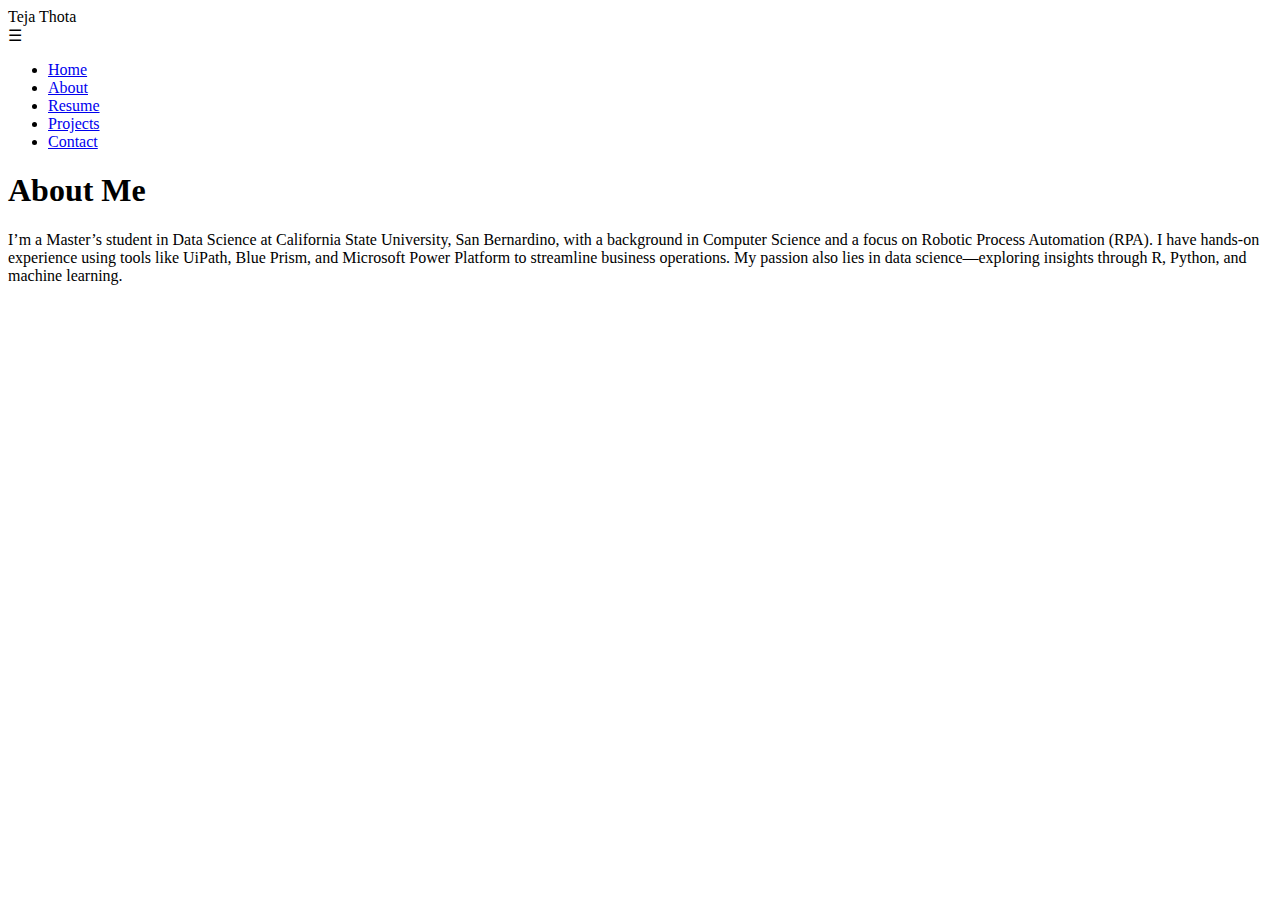
==== about.html @ ca339dbe "Add files via upload" ====
<!DOCTYPE html>
<html lang="en">
<head>
  <meta charset="UTF-8" />
  <meta name="viewport" content="width=device-width, initial-scale=1.0" />
  <title>About - Teja Thota</title>
  <link rel="stylesheet" href="assets/css/style.css" />
</head>
<body>
  <header>
    <nav class="navbar">
      <div class="nav-brand">Teja Thota</div>
      <div class="hamburger" onclick="toggleMenu()">☰</div>
      <ul class="nav-links" id="navLinks">
        <li><a href="index.html">Home</a></li>
        <li><a href="about.html">About</a></li>
        <li><a href="resume.html">Resume</a></li>
        <li><a href="projects.html">Projects</a></li>
        <li><a href="contact.html">Contact</a></li>
      </ul>
    </nav>
  </header>
  <main class="content">
    <h1>About Me</h1>
    <p>I’m a Master’s student in Data Science at California State University, San Bernardino, with a background in Computer Science and a focus on Robotic Process Automation (RPA). I have hands-on experience using tools like UiPath, Blue Prism, and Microsoft Power Platform to streamline business operations. My passion also lies in data science—exploring insights through R, Python, and machine learning.</p>
  </main>
  <script>function toggleMenu() { document.getElementById('navLinks').classList.toggle('active'); }</script>
</body>
</html>
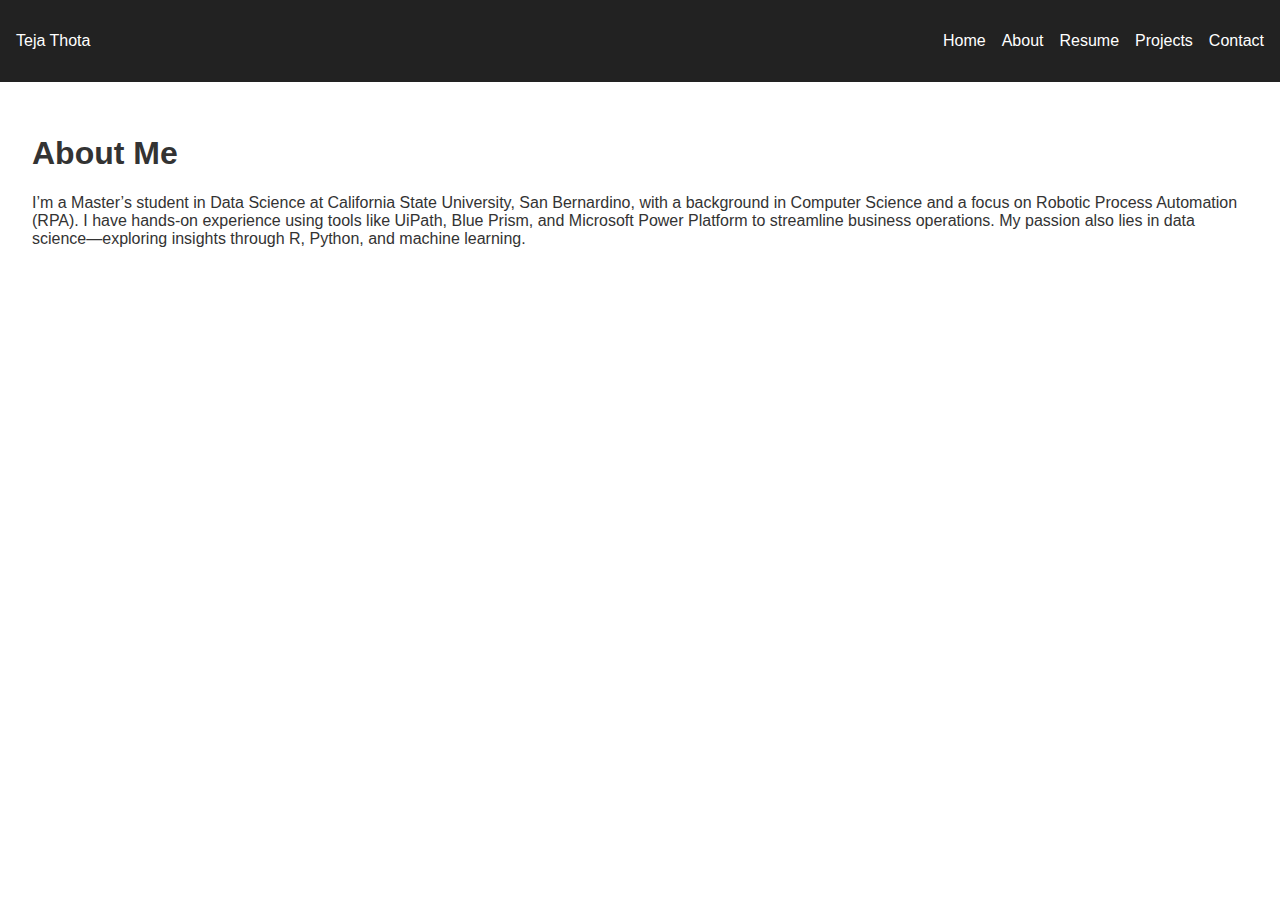
==== commit 4f936c82: "about.html" ====
--- a/about.html
+++ b/about.html
@@ -4,7 +4,7 @@
   <meta charset="UTF-8" />
   <meta name="viewport" content="width=device-width, initial-scale=1.0" />
   <title>About - Teja Thota</title>
-  <link rel="stylesheet" href="assets/css/style.css" />
+  <link rel="stylesheet" href="style.css" />
 </head>
 <body>
   <header>
@@ -26,4 +26,4 @@
   </main>
   <script>function toggleMenu() { document.getElementById('navLinks').classList.toggle('active'); }</script>
 </body>
-</html>+</html>
--- a/style.css
+++ b/style.css
@@ -0,0 +1,60 @@
+body {
+  margin: 0;
+  font-family: Arial, sans-serif;
+  background-color: #fff;
+  color: #333;
+}
+
+header {
+  background-color: #222;
+  color: white;
+  padding: 1rem;
+  position: sticky;
+  top: 0;
+  z-index: 1000;
+}
+
+.navbar {
+  display: flex;
+  justify-content: space-between;
+  align-items: center;
+}
+
+.nav-links {
+  list-style: none;
+  display: flex;
+  gap: 1rem;
+}
+
+.nav-links li a {
+  color: white;
+  text-decoration: none;
+}
+
+.hamburger {
+  display: none;
+  font-size: 1.5rem;
+  cursor: pointer;
+}
+
+.content {
+  padding: 2rem;
+}
+
+@media (max-width: 768px) {
+  .nav-links {
+    flex-direction: column;
+    display: none;
+    background-color: #222;
+    width: 100%;
+    padding: 1rem 0;
+  }
+
+  .nav-links.active {
+    display: flex;
+  }
+
+  .hamburger {
+    display: block;
+  }
+}